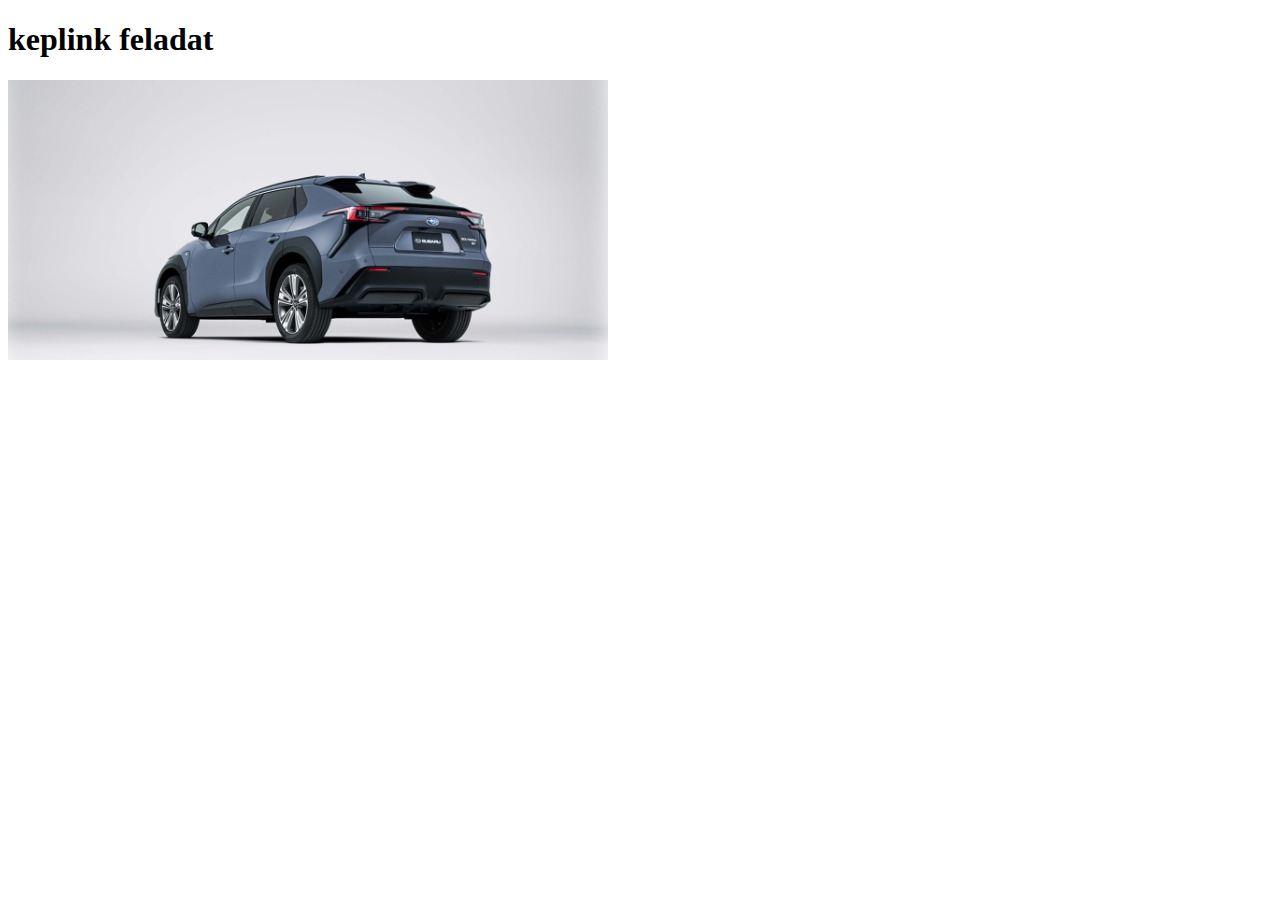
==== keplink.html @ 3a05b879 "képlink kész" ====
<!DOCTYPE html>
<html lang="hu">

<head>
    <meta charset="UTF-8">
    <meta http-equiv="X-UA-Compatible" content="IE=edge">
    <meta name="viewport" content="width=device-width, initial-scale=1.0">
    <title>képlink</title>
</head>

<body>
    <h1>keplink feladat</h1>
    <a href="https://subarucentrum.hu/" target="_blank">
        <img src="img/subaru.jpg" alt="subaru">
    </a>
</body>

</html>
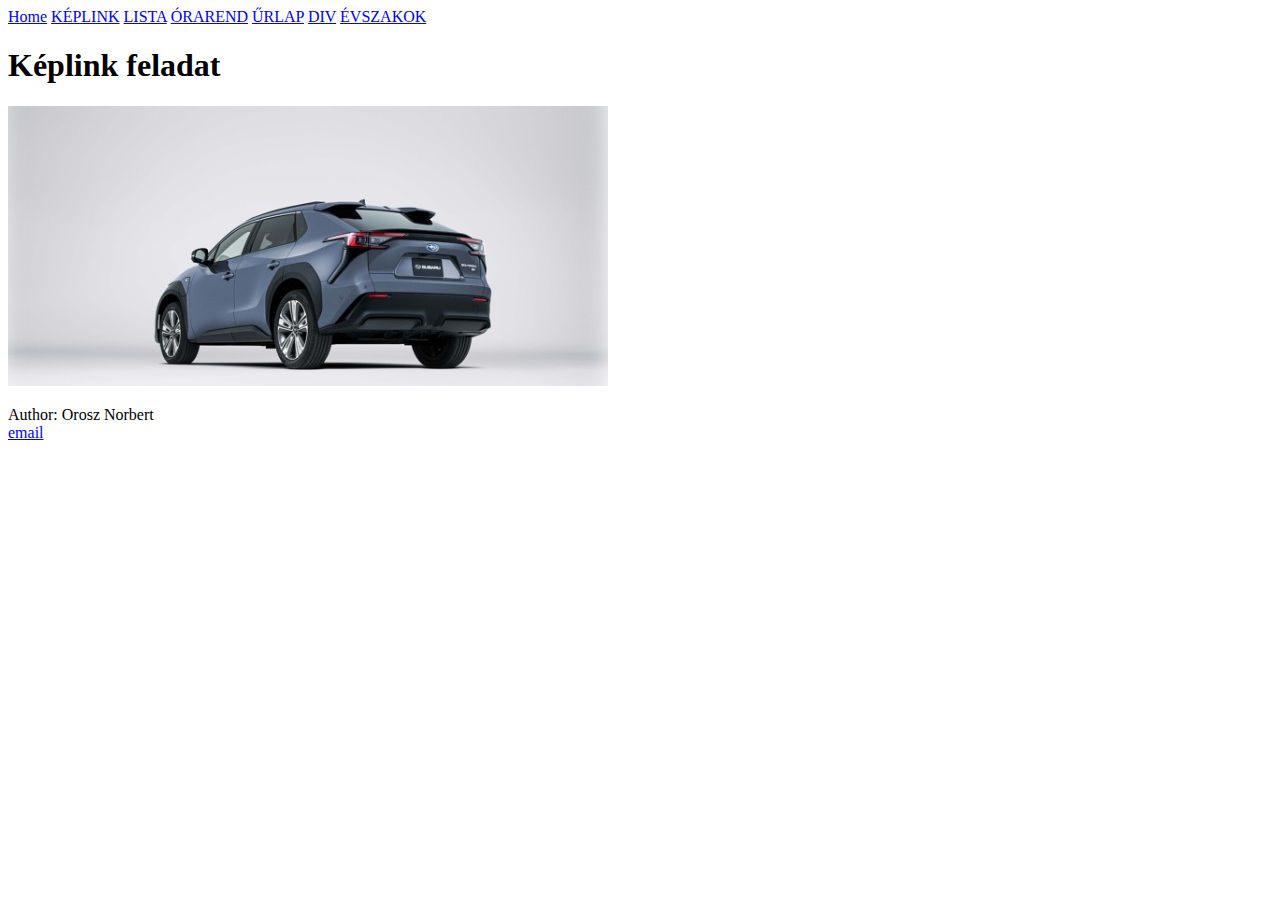
==== commit 0df65a35: "minden ok" ====
--- a/keplink.html
+++ b/keplink.html
@@ -5,14 +5,29 @@
     <meta charset="UTF-8">
     <meta http-equiv="X-UA-Compatible" content="IE=edge">
     <meta name="viewport" content="width=device-width, initial-scale=1.0">
+    <link rel="stylesheet" href="style.css">
     <title>képlink</title>
 </head>
 
 <body>
-    <h1>keplink feladat</h1>
+    <div class="topnav">
+        <a href="index.html">Home</a>
+        <a class="active" href="keplink.html">KÉPLINK</a>
+        <a href="lista.html">LISTA</a>
+        <a href="orarend.html">ÓRAREND</a>
+        <a href="urlap.html">ŰRLAP</a>
+        <a href="div.html">DIV</a>
+        <a href="evszakok.html">ÉVSZAKOK</a>
+    </div>
+    <h1>Képlink feladat</h1>
     <a href="https://subarucentrum.hu/" target="_blank">
         <img src="img/subaru.jpg" alt="subaru">
     </a>
+    <footer>
+        <p>Author: Orosz Norbert<br>
+            <a href="mailto:oroszn@kkszki.hu">email</a>
+        </p>
+    </footer>
 </body>
 
 </html>